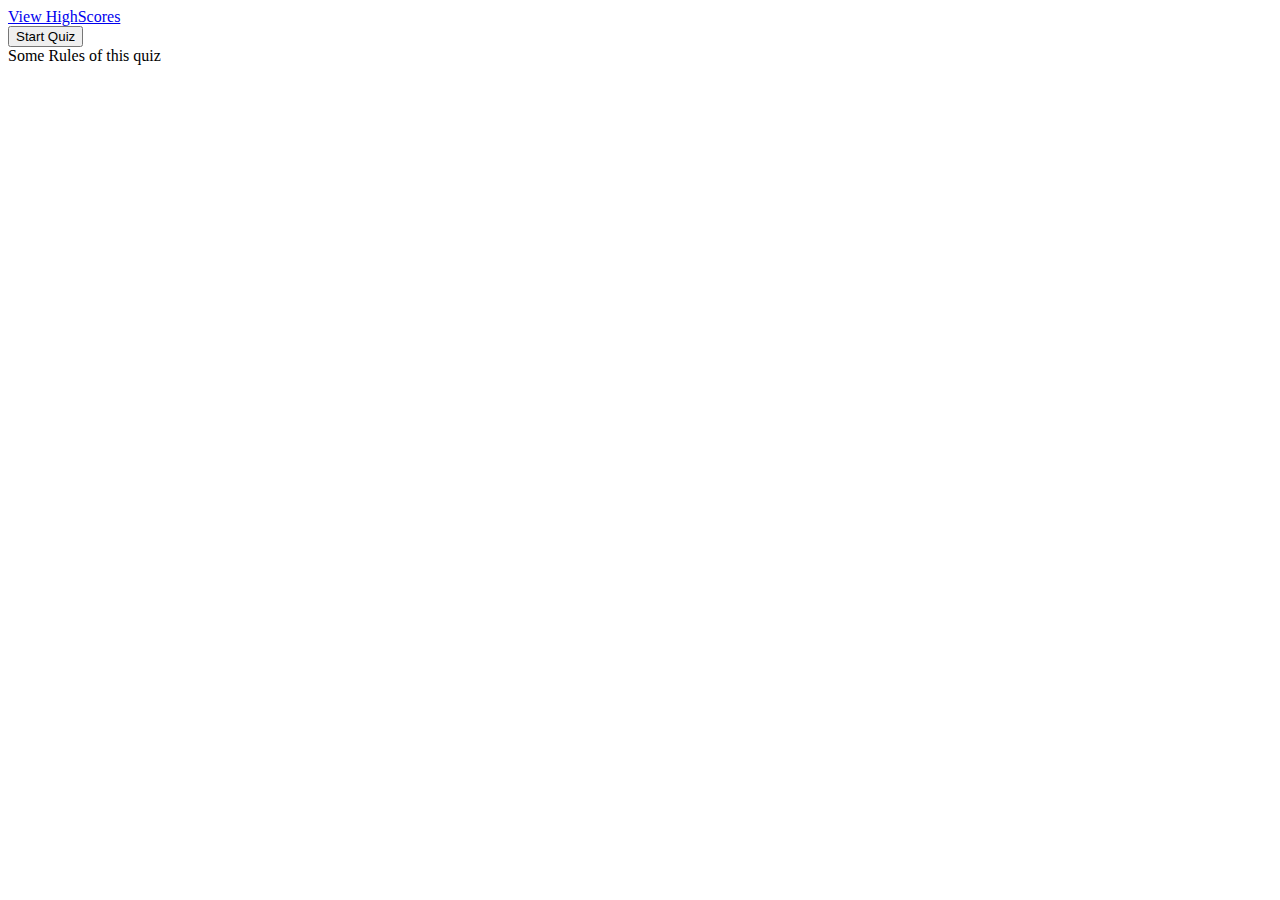
==== assets/index.html @ 69d752db "first commit" ====
<!DOCTYPE html>
<html lang="en">
<head>
    <meta charset="UTF-8">
    <meta http-equiv="X-UA-Compatible" content="IE=edge">
    <meta name="viewport" content="width=device-width, initial-scale=1.0">
    <link rel="stylesheet" href="./css/style.css">
    <title>Coding Quiz</title>
</head>
<body>
    <a href="./scores.html">View HighScores</a>
    <!-- start quiz button -->
    <div class="start-btn"><button>Start Quiz</button></div>

    <!-- info box -->
    <div class="info-box">
        <div class="info-title">
            <span> Some Rules of this quiz</span>
        </div>
    </div>
    <script src="./java/script.js"></script>
</body>
</html>
---- assets/css/style.css ----
.wrapper {
    position: absolute;
    left: 30%;
    top: 20%;
    width: 500px;
    height: 500pzx;
    border: 1px solid purple;
}
#startTime {
    background-color: purple;
    margin-left: 33%;
    padding: 15px 32px;
    font-size: 20px;
    color: white;
}
#questionsDiv {
    margin: 20px;
}
#currentTime {
    float: right;
}
#goBack
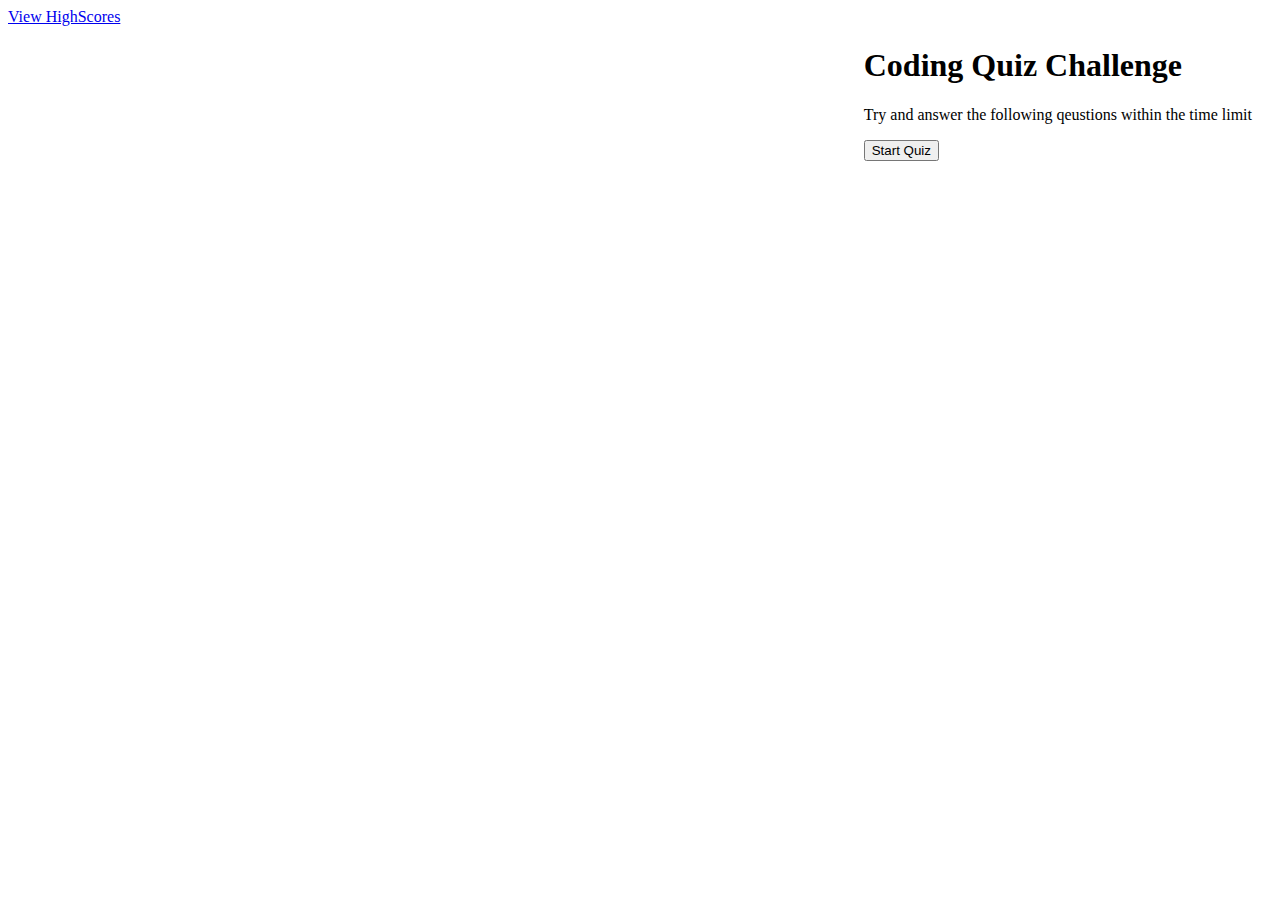
==== commit 9555ce86: "2nd to last step" ====
--- a/assets/index.html
+++ b/assets/index.html
@@ -1,23 +1,32 @@
 <!DOCTYPE html>
 <html lang="en">
+
 <head>
     <meta charset="UTF-8">
     <meta http-equiv="X-UA-Compatible" content="IE=edge">
     <meta name="viewport" content="width=device-width, initial-scale=1.0">
     <link rel="stylesheet" href="./css/style.css">
+    <!-- Title -->
     <title>Coding Quiz</title>
 </head>
+
 <body>
-    <a href="./scores.html">View HighScores</a>
-    <!-- start quiz button -->
-    <div class="start-btn"><button>Start Quiz</button></div>
-
-    <!-- info box -->
-    <div class="info-box">
-        <div class="info-title">
-            <span> Some Rules of this quiz</span>
+    <a href="scores.html">View HighScores</a>
+    <div id="wrapper">
+        <div id="currentTime">
+            <div id="questionsDiv">
+                <h1>Coding Quiz Challenge</h1>
+                <p> Try and answer the following qeustions within the time limit</p>
+                <ul id="choicesUl"></ul>
+                <!-- start quiz button -->
+                <div class="start-btn"><button>Start Quiz</button></div>
+            </div>
         </div>
     </div>
+
+
+
     <script src="./java/script.js"></script>
 </body>
-</html> +
+</html>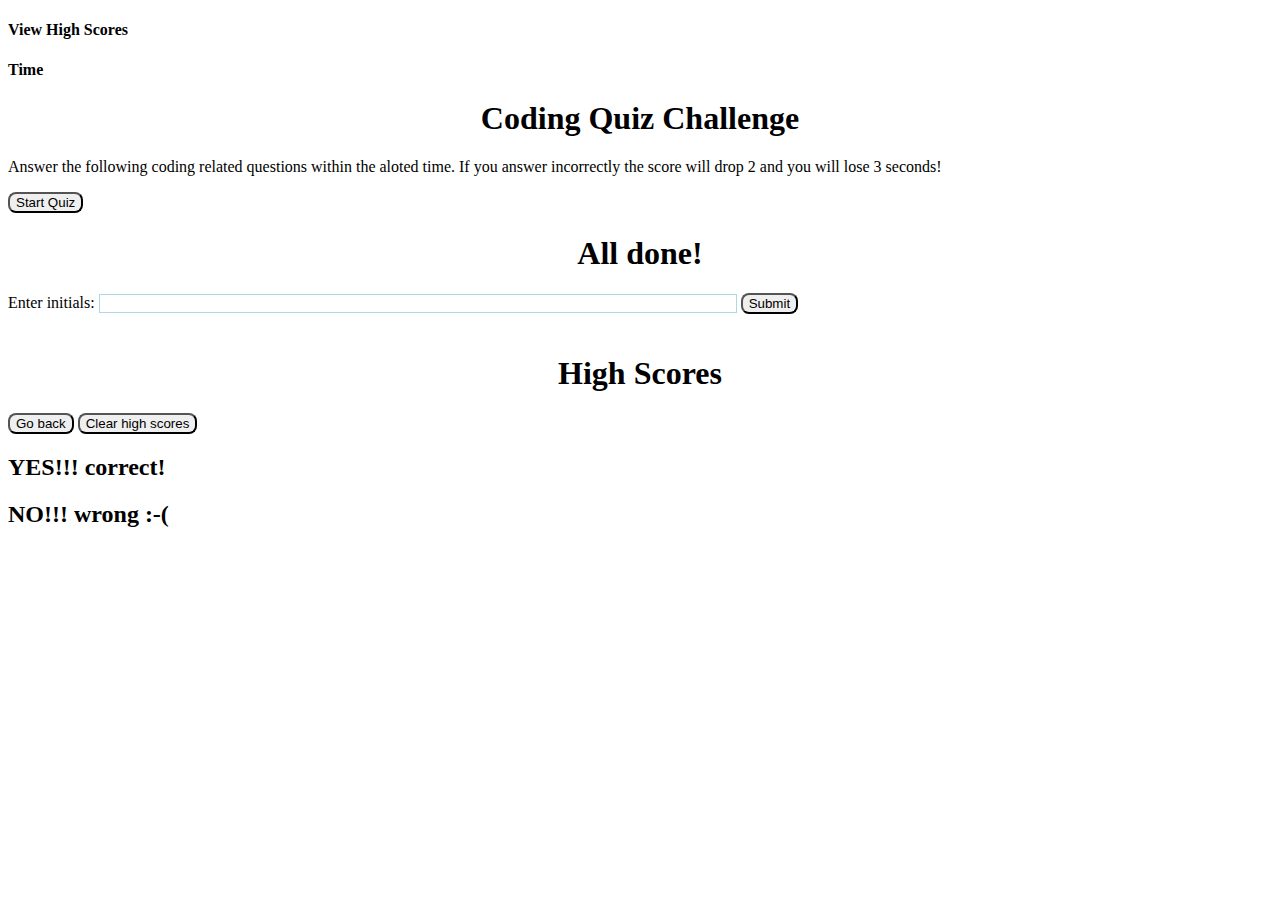
==== commit 9c08fb3b: "redone" ====
--- a/assets/index.html
+++ b/assets/index.html
@@ -11,20 +11,59 @@
 </head>
 
 <body>
-    <a href="scores.html">View HighScores</a>
-    <div id="wrapper">
-        <div id="currentTime">
-            <div id="questionsDiv">
-                <h1>Coding Quiz Challenge</h1>
-                <p> Try and answer the following qeustions within the time limit</p>
-                <ul id="choicesUl"></ul>
-                <!-- start quiz button -->
-                <div class="start-btn"><button>Start Quiz</button></div>
-            </div>
+    <header>
+        <h4 id="view-high-scores">View High Scores</h4>
+        <h4 class="timer"> Time <span id="timer"></span></h4>
+    </header>
+
+    <div id="starter-container" class="show">
+        <div class="container start">
+            <h1>Coding Quiz Challenge</h1>
+            <p> Answer the following coding related questions within the aloted time.
+                If you answer incorrectly the score will drop 2 and you will lose 3 seconds!</p>
+            <button class="btn-startend" id="start-game"> Start Quiz</button>
         </div>
     </div>
 
+    <div id="question-container" class="hide">
+        <div class="container questions">
+            <div id="question"></div>
+            <div id="answer-buttons" class="btn-grid"></div>
+        </div>
+    </div>
 
+    <div id="end-container" class="hide">
+        <div class="container-end">
+            <div id=score-banner>
+                <h1>All done!</h1>
+            </div>
+            <form id="initials-form" class="initials">
+                <p> Enter initials:
+                    <input type="text" name="initials" id="initials" class="text-input" />
+                    <button class="btn startend" id="submit-score" type="submit"> Submit</button>
+                </p>
+            </form>
+        </div>
+    </div>
+
+    <div id="high-score-container" class="hide">
+        <div class="high-scores-container">
+            <h1 class="high-score">High Scores</h1>
+            <ol id="high-score-list" class="score-list"></ol>
+        
+        <div>
+            <button class="btn" id="go-back">Go back </button>
+            <button class="btn" id="clear-high-scores">Clear high scores</button>
+        </div>
+        </div>
+    </div>
+    <div class="hide" id="correct">
+        <h2> YES!!! correct!</h2>
+    </div>
+
+    <div class="hide" id="wrong">
+        <h2> NO!!! wrong :-( </h2>
+    </div>
 
     <script src="./java/script.js"></script>
 </body>
--- a/assets/css/style.css
+++ b/assets/css/style.css
@@ -19,4 +19,94 @@
 #currentTime {
     float: right;
 }
-#goBack+#goBack {
+    background-color: purple;
+    position: relative;
+    padding: 10px;
+    font-size: 20px;
+    color: white;
+    top: 30%;
+    left: 55%;
+    width: auto;
+    text-align: center;
+    text-decoration: none;
+}
+#clear {
+    background-color: purple;
+    position: relative;
+    padding: 10px;
+    font-size: 20px;
+    color: white;
+    top: 30%;
+    right: 5%;
+    text-align: center;
+}
+button {
+    border-radius: 8px;
+}
+textarea {
+    width: 90%;
+    margin: 20px;
+}
+#Submit {
+    background-color: purple;
+    margin-left: 33%;
+    padding: 15px 32px;
+    font-size: 20px;
+    color: white;
+}
+label {
+    margin-right: 10px;
+}
+input{
+    margin-bottom: 20px;
+    width: 50%;
+    border: 1px solid lightblue;
+}
+h1 {
+    text-align: center;
+}
+li {
+    background-color: purple;
+    margin-top: 10px;
+    padding: 5px 15px;
+    width: 80%;
+    font-size: 18px;
+    color: white;
+}
+#createDiv {
+    margin-top: 20px;
+    border-top: 1px solid lightblue;
+}
+
+/* media queries */ 
+/* max-width:786*/
+@media screen and (max-width:786){
+    body {
+        max-width: 786;
+    }
+    #wrapper {
+        position: absolute;
+        left: 20%;
+    }
+    a {
+        margin-left: 20%;
+    }
+    #goBack {
+        position: relative;
+        right: 5%;
+    }
+}
+/* media query max-width:640px */
+@media screen and (max-width: 640px) {
+    body {
+        min-width: 640;
+    }
+    #wrapper {
+        position: absolute;
+        left: 10%;
+    }
+    a {
+        margin-left: 10%;
+    }
+}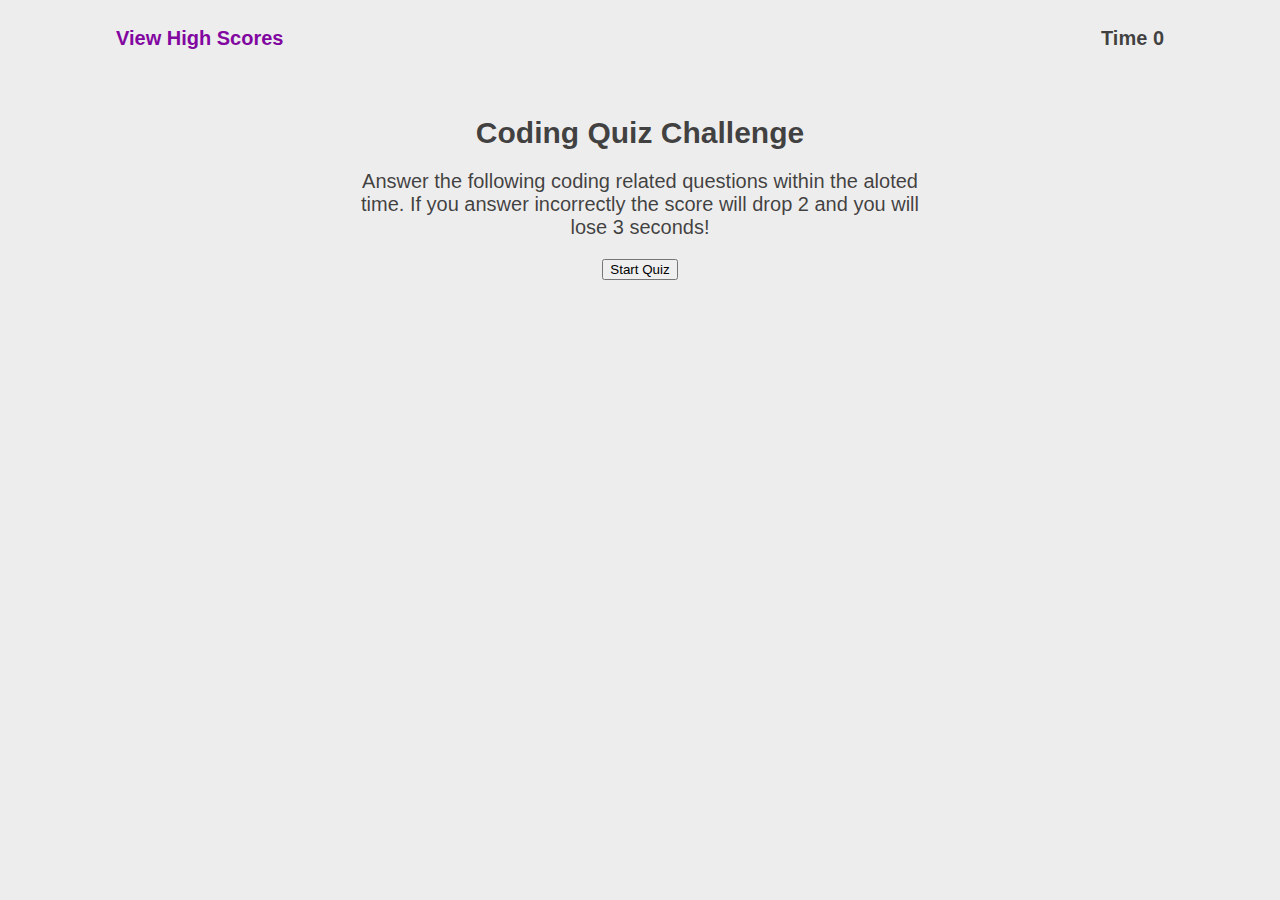
==== commit 2456028e: "mostly final" ====
--- a/assets/index.html
+++ b/assets/index.html
@@ -58,11 +58,11 @@
         </div>
     </div>
     <div class="hide" id="correct">
-        <h2> YES!!! correct!</h2>
+        <h2> correct!</h2>
     </div>
 
     <div class="hide" id="wrong">
-        <h2> NO!!! wrong :-( </h2>
+        <h2>  wrong :-( </h2>
     </div>
 
     <script src="./java/script.js"></script>
--- a/assets/css/style.css
+++ b/assets/css/style.css
@@ -1,112 +1,218 @@
-.wrapper {
-    position: absolute;
-    left: 30%;
-    top: 20%;
-    width: 500px;
-    height: 500pzx;
-    border: 1px solid purple;
-}
-#startTime {
-    background-color: purple;
-    margin-left: 33%;
-    padding: 15px 32px;
-    font-size: 20px;
-    color: white;
-}
-#questionsDiv {
-    margin: 20px;
-}
-#currentTime {
-    float: right;
-}
-#goBack {
-    background-color: purple;
-    position: relative;
-    padding: 10px;
-    font-size: 20px;
-    color: white;
-    top: 30%;
-    left: 55%;
-    width: auto;
+* {
+    box-sizing: border-box;
+}
+:root {
+    --primary: #0a0808c5;
+    --secondary:#8207a1;
+    --tertiary: rgb(211, 56, 144);
+    --white: rgb(255, 255, 255);
+    font-size: 62.5%;
+  }
+
+  body {
+    background: #ededed;
+    color: var(--secondary);
+    margin: 0;
+    padding: 0;
+    font-family: Verdana, Geneva, Tahoma, sans-serif;
+  }
+  
+  /* Header */
+  header {
+      display: flex;
+      justify-content: space-between;
+      margin: auto;
+      width: 85%;
+  }
+
+  #view-high-scores:hover {
+      cursor: pointer;
+      color: var(--tertiary)
+  }
+
+  header h4 {
+      padding-left: 20px;
+      font-size: 2.0rem;
+      display: inline;
+  }
+  
+ .timer {
+      font-size: 2.0rem;
+      color: var(--primary);
+      display: inline;
+      text-align: right;
+      padding-right: 20px;
+  }
+
+  /*Main content */
+.container {
+      padding: 20px;
+      flex-direction: column;
+      width: 50%;
+      margin: auto;
+  }
+
+  
+ h1 {
+    color: var(--primary);
+    font-size: 3.0rem;
+    font-weight: bold;
+  }
+
+  p {
+    color: var(--primary);
+    font-size: 2.0rem;
+  }
+
+  .start {
+    align-items: center;
     text-align: center;
-    text-decoration: none;
-}
-#clear {
-    background-color: purple;
-    position: relative;
-    padding: 10px;
-    font-size: 20px;
-    color: white;
-    top: 30%;
-    right: 5%;
+    }
+  
+ .start h1, .start p {
+     text-align: center;
+ }
+
+  .questions {
+    align-items: flex-start;
+    justify-content: flex-start;
+    padding: 40px 20px;
+    margin: auto;
+  }
+
+  .end h1, .end p {
+      text-align: left
+  }
+
+  .end input {
+    outline: thick; 
+    border-width: 1px;
+    padding: 5px;
+    width: 35%;
+    font-size: 2.2rem;
+    border-radius: 5px;
+  }
+
+  .end input:focus {
+    border: 2px solid var(--secondary);
+  }
+
+  .show {
+      display: flex;
+  }
+
+  .hide {
+      display: none;
+  }
+
+  #question {
+    color: var(--primary);
+    text-align: left;
+    font-size: 3.0rem;
+    font-weight: bold;
+  }
+
+  #high-score {
+      text-align: left;
+  }
+
+  /*Button Styling */
+  .btn {
+      background: var(--secondary);
+      color: var(--white);
+      padding: 10px;
+      border-radius: 10px;
+      border: none;
+      box-shadow: 0 3px grey;
+      margin-top: 10px;
+  }
+
+  .btn:hover {
+      background: var(--tertiary);
+      border-radius: 10px;
+      box-shadow: 0 2px grey;
+      cursor: pointer;
+  }
+
+  .btn:active {
+      border: none;
+      outline: none;
+      box-shadow: 0 0 grey;
+  }
+
+  .btn:focus {
+      outline: none;
+  }
+
+  .btn-grid {
+      display: grid;
+      grid-template-rows: repeat(4, auto);
+      grid-gap: 5px;
+      margin: 20px 0;
+  }
+
+ .startend {
+     width: 25%;
+     margin-top: 10px;
+ }
+
+ .answerbtn {
+     width: 50%;
+     text-align: left;
+     font-size: 3.0vw;
+ }
+
+ /* correct/wrong styling */
+
+ .banner {
+     font-size: 25px;
+     text-align: center;
+     color: rgba(199, 187, 187, 0.8);
+     font-style: italic;
+     margin: 0 100px;
+ }
+
+.banner h2 {
+    border-top: 2px solid rgba(199, 187, 187, 0.8);
+    margin: 0 auto;
     text-align: center;
-}
-button {
-    border-radius: 8px;
-}
-textarea {
-    width: 90%;
-    margin: 20px;
-}
-#Submit {
-    background-color: purple;
-    margin-left: 33%;
-    padding: 15px 32px;
-    font-size: 20px;
-    color: white;
-}
-label {
-    margin-right: 10px;
-}
-input{
-    margin-bottom: 20px;
-    width: 50%;
-    border: 1px solid lightblue;
-}
-h1 {
-    text-align: center;
-}
+    padding-top: 5px;
+}
+
+/* List for High Scores */
+ 
+ ol {
+    list-style-type: number;
+ }
+
+ li:nth-child(odd) {
+     background-color: rgba(228, 151, 164, 0.5);;
+ }
+
+
 li {
-    background-color: purple;
-    margin-top: 10px;
-    padding: 5px 15px;
-    width: 80%;
-    font-size: 18px;
-    color: white;
-}
-#createDiv {
-    margin-top: 20px;
-    border-top: 1px solid lightblue;
-}
-
-/* media queries */ 
-/* max-width:786*/
-@media screen and (max-width:786){
-    body {
-        max-width: 786;
-    }
-    #wrapper {
-        position: absolute;
-        left: 20%;
-    }
-    a {
-        margin-left: 20%;
-    }
-    #goBack {
-        position: relative;
-        right: 5%;
-    }
-}
-/* media query max-width:640px */
-@media screen and (max-width: 640px) {
-    body {
-        min-width: 640;
-    }
-    #wrapper {
-        position: absolute;
-        left: 10%;
-    }
-    a {
-        margin-left: 10%;
-    }
-}+    font-size: 4.0vw;
+}
+
+/* media query for smaller screens */
+
+@media screen and (max-width: 1024px) {
+
+    .btn {
+        width: 100%;
+        font-size: 3.0vw;
+    }
+
+    #question {
+        font-size: 4.5vw;
+    }
+
+    h1 {
+        font-size: 4.5vw;
+    }
+
+    p {
+        font-size: 3.0vw;
+    }
+
+}
